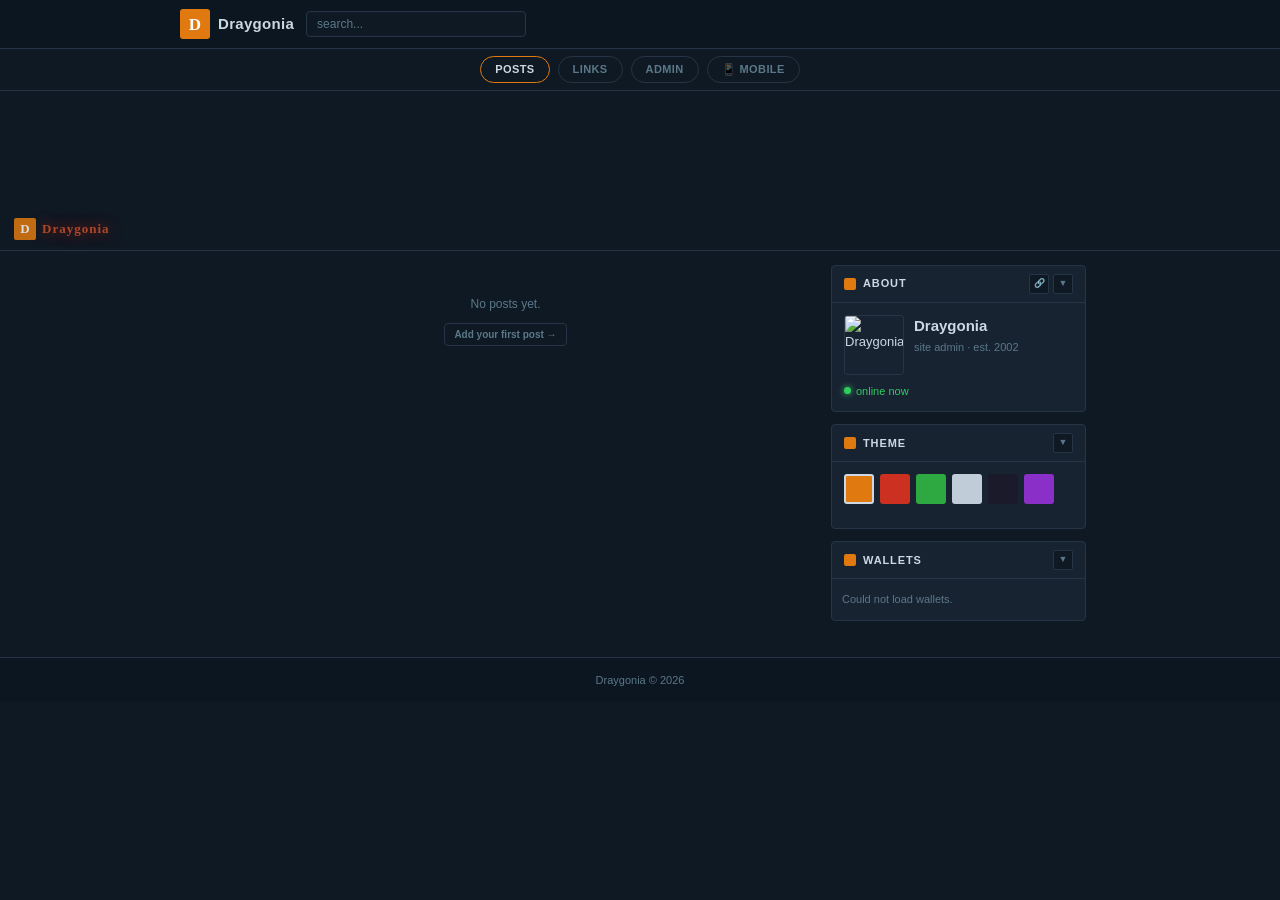
==== index.html @ 7cfd5e22 "Remove Compose panel from posts page; add image drop zone in admin Posts tab - Remove the Compose Ne" ====
<!DOCTYPE html>
<html lang="en">
<head>
  <meta charset="UTF-8">
  <meta name="viewport" content="width=device-width, initial-scale=1.0">
  <title>Draygonia</title>
  <link rel="stylesheet" href="css/style.css">
</head>
<body>

  <div id="site-header">
    <div id="site-header-inner">
      <a id="site-logo" href="index.html">
        <div id="logo-box"><img id="site-logo-img" class="logo-img" style="display:none" alt=""><span class="logo-letter">D</span></div>
        <span id="logo-name">Draygonia</span>
      </a>
      <input type="search" id="site-search" placeholder="search...">
    </div>
  </div>

  <div id="admin-bar">
    <a href="index.html" class="admin-btn" style="border-color:var(--accent);color:var(--text)">POSTS</a>
    <a href="links.html" class="admin-btn">LINKS</a>
    <a href="admin.html" class="admin-btn">ADMIN</a>
    <button class="admin-btn" id="mobile-btn" onclick="toggleMobileView()">&#128241; MOBILE</button>
  </div>

  <div id="site-banner">
    <div id="banner-logo">
      <div id="banner-logo-box"><img id="banner-logo-img" class="logo-img" style="display:none" alt=""><span class="logo-letter">D</span></div>
      <span id="banner-title">Draygonia</span>
    </div>
  </div>

  <div id="page-wrapper">

    <div id="main-content">
      <div id="posts-grid">
        <div class="loading"><div class="spinner"></div> Loading posts&hellip;</div>
      </div>
    </div>

    <div id="sidebar">

      <div class="panel">
        <div class="panel-header">
          <div class="panel-accent"></div>
          <span class="panel-title">About</span>
          <div class="panel-actions">
            <span class="panel-action" title="Copy link">&#128279;</span>
            <span class="panel-action" title="Collapse">&#9660;</span>
          </div>
        </div>
        <div class="panel-body">
          <div class="avatar-wrapper" onclick="changeAvatar()" title="Click to change avatar">
            <img src="https://github.com/draygonia.png" alt="Draygonia" class="user-avatar" id="user-avatar">
            <div class="avatar-edit-overlay">&#9998;</div>
          </div>
          <div class="user-name">Draygonia</div>
          <div class="user-meta">site admin &middot; est. 2002</div>
          <div class="user-status"><span class="status-dot"></span> online now</div>
        </div>
      </div>

      <div class="panel">
        <div class="panel-header">
          <div class="panel-accent"></div>
          <span class="panel-title">Theme</span>
          <div class="panel-actions">
            <span class="panel-action" title="Collapse">&#9660;</span>
          </div>
        </div>
        <div class="panel-body">
          <div class="theme-swatches">
            <div class="swatch active" style="background:#e07a10" data-theme="orange" onclick="applyTheme('orange')" title="Orange"></div>
            <div class="swatch" style="background:#cc3020" data-theme="red" onclick="applyTheme('red')" title="Red"></div>
            <div class="swatch" style="background:#2ea840" data-theme="green" onclick="applyTheme('green')" title="Green"></div>
            <div class="swatch" style="background:#c0ccd8" data-theme="silver" onclick="applyTheme('silver')" title="Silver"></div>
            <div class="swatch" style="background:#1a1a2a" data-theme="dark" onclick="applyTheme('dark')" title="Dark"></div>
            <div class="swatch" style="background:#8a30c8" data-theme="purple" onclick="applyTheme('purple')" title="Purple"></div>
          </div>
        </div>
      </div>

      <div class="panel">
        <div class="panel-header">
          <div class="panel-accent"></div>
          <span class="panel-title">Wallets</span>
          <div class="panel-actions">
            <span class="panel-action" title="Collapse">&#9660;</span>
          </div>
        </div>
        <div class="panel-body" style="padding:8px">
          <div id="wallets-list"></div>
        </div>
      </div>

    </div>
  </div>

  <footer>
    <p>Draygonia &copy; 2026</p>
  </footer>

  <script src="js/config.js"></script>
  <script src="js/github.js"></script>
  <script src="js/app.js"></script>
  <script src="js/wallets.js"></script>
  <script src="js/banner.js"></script>
  <script src="js/theme.js"></script>
  <script>
    loadPostsGrid('posts-grid');
    loadWalletsPanel('wallets-list');
    document.addEventListener('DOMContentLoaded', function() { startBannerCycle(10000); });
  </script>
</body>
</html>
---- css/style.css ----
*, *::before, *::after { box-sizing: border-box; margin: 0; padding: 0; }

:root {
  --accent: #e07a10;
  --accent-dark: #b86008;
  --bg: #0f1923;
  --surface: #182332;
  --surface-hover: #1e2d40;
  --border: #253545;
  --text: #ccd8e4;
  --text-muted: #5a7888;
  --text-dim: #2e4255;
  --link: #7ab0d8;
  --link-hover: #a0c8f0;
  --green: #30cc60;
  --header-bg: #0c1620;
  --footer-bg: #0c1620;
  --radius: 4px;
  --max-width: 920px;
  --font: 'Helvetica Neue', Helvetica, Arial, sans-serif;
}

body {
  font-family: var(--font);
  background: var(--bg);
  color: var(--text);
  font-size: 13px;
  line-height: 1.5;
  min-height: 100vh;
  transition: background 0.2s, color 0.2s;
}

a { color: var(--link); text-decoration: none; }
a:hover { color: var(--link-hover); }

/* ===== SITE HEADER ===== */
#site-header {
  background: var(--header-bg);
  border-bottom: 1px solid var(--border);
  padding: 0 16px;
  position: sticky;
  top: 0;
  z-index: 100;
}
#site-header-inner {
  max-width: var(--max-width);
  margin: 0 auto;
  height: 48px;
  display: flex;
  align-items: center;
  gap: 12px;
}
#site-logo {
  display: flex;
  align-items: center;
  gap: 8px;
  text-decoration: none;
  flex-shrink: 0;
}
#logo-box {
  width: 30px;
  height: 30px;
  background: var(--accent);
  border-radius: 3px;
  display: flex;
  align-items: center;
  justify-content: center;
  font-weight: 900;
  font-size: 17px;
  color: #fff;
  font-family: Georgia, serif;
  flex-shrink: 0;
  transition: background 0.2s;
}
#logo-name {
  font-size: 15px;
  font-weight: 600;
  color: var(--text);
  letter-spacing: 0.3px;
}
#site-search {
  flex: 1;
  background: var(--bg);
  border: 1px solid var(--border);
  border-radius: var(--radius);
  padding: 5px 10px;
  color: var(--text);
  font-size: 12px;
  font-family: var(--font);
  outline: none;
  max-width: 220px;
}
#site-search::placeholder { color: var(--text-muted); }
#site-search:focus { border-color: var(--accent); }

/* ===== ADMIN BAR ===== */
#admin-bar {
  background: var(--bg);
  border-bottom: 1px solid var(--border);
  padding: 7px 16px;
  display: flex;
  gap: 8px;
  justify-content: center;
  flex-wrap: wrap;
}
.admin-btn {
  padding: 4px 14px;
  background: transparent;
  border: 1px solid var(--border);
  border-radius: 20px;
  color: var(--text-muted);
  font-size: 11px;
  font-weight: 700;
  letter-spacing: 0.4px;
  cursor: pointer;
  font-family: var(--font);
  transition: all 0.15s;
  text-decoration: none;
  display: inline-flex;
  align-items: center;
  gap: 4px;
}
.admin-btn:hover { border-color: var(--accent); color: var(--text); text-decoration: none; }

/* ===== BANNER ===== */
#site-banner {
  position: relative;
  height: 160px;
  background: #080c14 radial-gradient(ellipse at 65% 45%, rgba(180,12,8,.6) 0%, rgba(90,5,12,.35) 40%, transparent 68%), radial-gradient(ellipse at 80% 30%, rgba(120,8,8,.3) 0%, transparent 50%);
  overflow: hidden;
  border-bottom: 1px solid var(--border);
  flex-shrink: 0;
  transition: background 0.3s;
}
#banner-logo {
  position: absolute;
  bottom: 10px;
  left: 14px;
  display: flex;
  align-items: center;
  gap: 6px;
}
#banner-logo-box {
  width: 22px;
  height: 22px;
  background: var(--accent);
  border-radius: 2px;
  display: flex;
  align-items: center;
  justify-content: center;
  font-weight: 900;
  font-size: 13px;
  color: #fff;
  font-family: Georgia, serif;
  opacity: 0.85;
  transition: background 0.2s;
}
#banner-title {
  font-size: 13px;
  font-weight: 700;
  color: rgba(200, 80, 40, 0.85);
  text-shadow: 0 0 14px rgba(220, 30, 10, 0.7);
  font-family: Georgia, 'Times New Roman', serif;
  letter-spacing: 1px;
}

/* ===== LAYOUT ===== */
#page-wrapper {
  max-width: var(--max-width);
  margin: 0 auto;
  padding: 14px;
  display: flex;
  gap: 14px;
  align-items: flex-start;
}
#main-content { flex: 1; min-width: 0; }
#sidebar { width: 255px; flex-shrink: 0; }

/* ===== MOBILE VIEW ===== */
body.mobile-view #page-wrapper { flex-direction: column; max-width: 420px; }
body.mobile-view #sidebar { width: 100%; }

/* ===== PANELS ===== */
.panel {
  background: var(--surface);
  border: 1px solid var(--border);
  border-radius: var(--radius);
  margin-bottom: 12px;
  overflow: hidden;
  transition: background 0.2s, border-color 0.2s;
}
.panel-header {
  display: flex;
  align-items: center;
  gap: 7px;
  padding: 8px 12px;
  border-bottom: 1px solid var(--border);
}
.panel-accent {
  width: 12px;
  height: 12px;
  background: var(--accent);
  border-radius: 2px;
  flex-shrink: 0;
  transition: background 0.2s;
}
.panel-title {
  font-size: 11px;
  font-weight: 700;
  letter-spacing: 0.08em;
  color: var(--text);
  flex: 1;
  text-transform: uppercase;
}
.panel-actions { display: flex; gap: 4px; }
.panel-action {
  width: 20px;
  height: 20px;
  background: var(--bg);
  border: 1px solid var(--border);
  border-radius: 2px;
  display: flex;
  align-items: center;
  justify-content: center;
  font-size: 9px;
  color: var(--text-muted);
  cursor: pointer;
  text-decoration: none;
}
.panel-action:hover { border-color: var(--accent); color: var(--text); text-decoration: none; }
.panel-body { padding: 12px; }

/* ===== ABOUT PANEL ===== */
.avatar-wrapper {
  float: left;
  margin: 0 10px 8px 0;
  position: relative;
  cursor: pointer;
  border-radius: 3px;
  overflow: hidden;
}
.user-avatar {
  width: 60px;
  height: 60px;
  border-radius: 3px;
  object-fit: cover;
  display: block;
  border: 1px solid var(--border);
}
.avatar-edit-overlay {
  position: absolute;
  inset: 0;
  background: rgba(0,0,0,0.55);
  display: flex;
  align-items: center;
  justify-content: center;
  opacity: 0;
  transition: opacity 0.15s;
  font-size: 18px;
  color: #fff;
}
.avatar-wrapper:hover .avatar-edit-overlay { opacity: 1; }
.user-name { font-size: 15px; font-weight: 700; color: var(--text); margin-bottom: 2px; }
.user-meta { font-size: 11px; color: var(--text-muted); margin-bottom: 7px; }
.user-status { font-size: 11px; color: var(--green); display: flex; align-items: center; gap: 5px; clear: both; }
.status-dot {
  width: 7px; height: 7px;
  background: var(--green);
  border-radius: 50%;
  flex-shrink: 0;
  box-shadow: 0 0 6px var(--green);
  animation: pulse 2s infinite;
}
@keyframes pulse { 0%, 100% { opacity: 1; } 50% { opacity: 0.5; } }

/* ===== THEME PANEL ===== */
.theme-sub-label {
  font-size: 9px;
  font-weight: 700;
  text-transform: uppercase;
  letter-spacing: 0.08em;
  color: var(--text-muted);
  margin-bottom: 6px;
}
.theme-sub-label + * { margin-bottom: 10px; }
.theme-swatches { display: flex; gap: 6px; flex-wrap: nowrap; margin-bottom: 12px; }
.swatch {
  width: 30px;
  height: 30px;
  border-radius: 3px;
  cursor: pointer;
  border: 2px solid transparent;
  transition: border-color 0.15s, transform 0.1s;
  flex-shrink: 0;
}
.swatch:hover { transform: scale(1.1); }
.swatch.active { border-color: var(--text); }

.banner-options { display: flex; gap: 5px; flex-wrap: wrap; }
.banner-opt {
  width: 44px;
  height: 30px;
  border-radius: 3px;
  cursor: pointer;
  border: 2px solid transparent;
  transition: border-color 0.15s, transform 0.1s;
  flex-shrink: 0;
}
.banner-opt:hover { transform: scale(1.05); }
.banner-opt.active { border-color: var(--text); }
.banner-custom-btn {
  height: 30px;
  padding: 0 8px;
  background: transparent;
  border: 1px dashed var(--border);
  border-radius: 3px;
  color: var(--text-muted);
  font-size: 10px;
  cursor: pointer;
  font-family: var(--font);
  white-space: nowrap;
  align-self: center;
}
.banner-custom-btn:hover { border-color: var(--accent); color: var(--text); }

/* ===== COMPOSE PANEL ===== */
.compose-area {
  background: var(--bg);
  border: 1px dashed var(--border);
  border-radius: var(--radius);
  padding: 12px 14px;
  min-height: 100px;
  display: flex;
  gap: 14px;
  cursor: pointer;
  transition: border-color 0.15s;
  text-decoration: none;
}
.compose-area:hover { border-color: var(--accent); text-decoration: none; }
.compose-placeholder {
  font-size: 11px;
  line-height: 1.9;
  color: var(--text-dim);
  font-family: 'Courier New', monospace;
  flex: 1;
}
.compose-links {
  font-size: 10px;
  color: var(--text-muted);
  line-height: 2.2;
  flex-shrink: 0;
  text-align: right;
}
.compose-links a { color: var(--text-muted); text-decoration: underline; }
.compose-links a:hover { color: var(--text); }

/* ===== POST CARDS ===== */
.posts-grid { display: block; }
.post-card {
  background: var(--surface);
  border: 1px solid var(--border);
  border-radius: var(--radius);
  margin-bottom: 10px;
  padding: 14px;
  cursor: pointer;
  transition: border-color 0.15s, background 0.15s;
}
.post-card:hover { border-color: var(--accent); background: var(--surface-hover); }
.post-card-date { font-size: 10px; color: var(--text-muted); margin-bottom: 5px; font-variant-numeric: tabular-nums; }
.post-card-title { font-size: 14px; font-weight: 600; color: var(--text); margin-bottom: 6px; line-height: 1.4; }
.post-card:hover .post-card-title { color: var(--link-hover); }
.post-card-excerpt { font-size: 12px; color: var(--text-muted); line-height: 1.6; margin-bottom: 8px; }
.post-card-tags { display: flex; gap: 4px; flex-wrap: wrap; }
.tag {
  font-size: 10px;
  padding: 2px 7px;
  background: rgba(224, 122, 16, 0.12);
  border: 1px solid rgba(224, 122, 16, 0.3);
  border-radius: 3px;
  color: var(--accent);
  font-weight: 600;
  transition: background 0.2s, border-color 0.2s, color 0.2s;
}

/* ===== LINK CARDS ===== */
.links-grid { display: block; }
.link-card {
  background: var(--surface);
  border: 1px solid var(--border);
  border-radius: var(--radius);
  margin-bottom: 8px;
  padding: 10px 14px;
  display: block;
  color: var(--text);
  transition: border-color 0.15s, background 0.15s;
}
.link-card:hover { border-color: var(--accent); background: var(--surface-hover); text-decoration: none; }
.link-card-category { font-size: 9px; color: var(--accent); font-weight: 700; text-transform: uppercase; letter-spacing: 0.06em; margin-bottom: 3px; transition: color 0.2s; }
.link-card-title { font-size: 13px; font-weight: 600; color: var(--text); margin-bottom: 3px; }
.link-card:hover .link-card-title { color: var(--link-hover); }
.link-card-desc { font-size: 11px; color: var(--text-muted); line-height: 1.5; }
.link-card-url { font-size: 10px; color: var(--text-dim); margin-top: 4px; white-space: nowrap; overflow: hidden; text-overflow: ellipsis; }

/* ===== WALLET CARDS ===== */
.wallet-card {
  background: var(--bg);
  border: 1px solid var(--border);
  border-radius: var(--radius);
  margin-bottom: 6px;
  overflow: hidden;
}
.wallet-header {
  display: flex;
  align-items: center;
  gap: 7px;
  padding: 7px 10px;
  border-bottom: 1px solid var(--border);
}
.wallet-icon {
  width: 22px;
  height: 22px;
  border-radius: 50%;
  flex-shrink: 0;
  object-fit: contain;
}
.wallet-icon-ph {
  width: 22px;
  height: 22px;
  border-radius: 50%;
  background: var(--border);
  display: flex;
  align-items: center;
  justify-content: center;
  font-size: 10px;
  font-weight: 700;
  color: var(--text-muted);
  flex-shrink: 0;
}
.wallet-name { font-size: 12px; font-weight: 600; color: var(--text); flex: 1; }
.wallet-symbol {
  font-size: 9px;
  font-weight: 700;
  color: var(--accent);
  background: rgba(224,122,16,0.12);
  border: 1px solid rgba(224,122,16,0.25);
  border-radius: 3px;
  padding: 1px 5px;
}
.wallet-addr {
  padding: 6px 10px;
  display: flex;
  align-items: center;
  gap: 6px;
  cursor: pointer;
  transition: background 0.1s;
}
.wallet-addr:hover { background: var(--surface-hover); }
.wallet-addr-text {
  font-size: 10px;
  font-family: 'Courier New', Courier, monospace;
  color: var(--text-muted);
  flex: 1;
  word-break: break-all;
}
.wallet-copy-icon { font-size: 11px; color: var(--text-dim); flex-shrink: 0; }
.wallet-addr:hover .wallet-copy-icon { color: var(--accent); }
.wallet-empty { font-size: 11px; color: var(--text-muted); padding: 4px 2px; }

/* ===== LOADING / EMPTY ===== */
.loading { display: flex; align-items: center; gap: 8px; color: var(--text-muted); font-size: 12px; padding: 20px; }
.spinner {
  width: 14px; height: 14px;
  border: 2px solid var(--border);
  border-top-color: var(--accent);
  border-radius: 50%;
  animation: spin 0.6s linear infinite;
  flex-shrink: 0;
}
@keyframes spin { to { transform: rotate(360deg); } }
.empty-state { text-align: center; padding: 30px 20px; color: var(--text-muted); font-size: 12px; }
.empty-state p { margin-bottom: 10px; }

/* ===== POST PAGE ===== */
.post-page { background: var(--surface); border-radius: var(--radius); border: 1px solid var(--border); overflow: hidden; }
.post-back { display: block; padding: 8px 14px; font-size: 11px; color: var(--text-muted); border-bottom: 1px solid var(--border); background: var(--bg); }
.post-back:hover { color: var(--text); text-decoration: none; }
.post-header { padding: 16px 18px; border-bottom: 1px solid var(--border); }
.post-header-date { font-size: 10px; color: var(--text-muted); margin-bottom: 6px; }
.post-header-title { font-size: 20px; font-weight: 700; color: var(--text); line-height: 1.3; margin-bottom: 8px; }
.post-content { padding: 18px; line-height: 1.75; font-size: 13px; }
.post-content h1, .post-content h2, .post-content h3 { color: var(--text); margin: 18px 0 8px; font-weight: 700; }
.post-content h1 { font-size: 18px; border-bottom: 1px solid var(--border); padding-bottom: 4px; }
.post-content h2 { font-size: 15px; }
.post-content h3 { font-size: 13px; }
.post-content p { margin-bottom: 12px; }
.post-content a { color: var(--link); text-decoration: underline; }
.post-content a:hover { color: var(--link-hover); }
.post-content code { font-family: 'Courier New', monospace; background: var(--bg); border: 1px solid var(--border); padding: 1px 5px; border-radius: 3px; font-size: 11px; color: var(--accent); }
.post-content pre { background: #0a0f18; color: #c0d0e0; padding: 14px; border: 1px solid var(--border); overflow-x: auto; margin: 12px 0; font-size: 11px; border-radius: var(--radius); }
.post-content pre code { background: none; border: none; padding: 0; color: inherit; }
.post-content blockquote { border-left: 3px solid var(--accent); padding: 4px 0 4px 14px; margin: 12px 0; color: var(--text-muted); font-style: italic; }
.post-content ul, .post-content ol { padding-left: 22px; margin-bottom: 12px; }
.post-content li { margin-bottom: 4px; }
.post-content img { max-width: 100%; border: 1px solid var(--border); margin: 12px 0; border-radius: var(--radius); }
.post-content hr { border: none; border-top: 1px solid var(--border); margin: 18px 0; }

/* ===== ADMIN ===== */
.auth-box { background: var(--surface); border: 1px solid var(--border); border-radius: var(--radius); padding: 20px; max-width: 440px; margin: 20px auto; }
.auth-box h2 { font-size: 14px; font-weight: 700; color: var(--text); margin-bottom: 4px; }
.auth-box p { color: var(--text-muted); font-size: 11px; margin-bottom: 14px; line-height: 1.6; }
.form-group { margin-bottom: 12px; }
.form-group label { display: block; font-size: 10px; font-weight: 700; margin-bottom: 4px; color: var(--text-muted); text-transform: uppercase; letter-spacing: 0.05em; }
.form-group input, .form-group textarea, .form-group select { width: 100%; padding: 7px 10px; border: 1px solid var(--border); border-radius: var(--radius); background: var(--bg); color: var(--text); font-family: var(--font); font-size: 12px; transition: border-color 0.15s; outline: none; }
.form-group input:focus, .form-group textarea:focus { border-color: var(--accent); }
.form-group textarea { resize: vertical; min-height: 180px; font-family: 'Courier New', monospace; font-size: 11px; line-height: 1.5; }
.btn { display: inline-flex; align-items: center; gap: 4px; padding: 6px 14px; border-radius: var(--radius); font-size: 12px; font-weight: 600; cursor: pointer; transition: all 0.15s; border: 1px solid transparent; font-family: var(--font); }
.btn-primary { background: var(--accent); color: #fff; border-color: var(--accent-dark); }
.btn-primary:hover { opacity: 0.88; text-decoration: none; color: #fff; }
.btn-secondary { background: transparent; color: var(--text-muted); border-color: var(--border); }
.btn-secondary:hover { border-color: var(--text-muted); color: var(--text); text-decoration: none; }
.btn-danger { background: transparent; color: #e04030; border-color: #503030; }
.btn-danger:hover { background: rgba(200,50,40,.15); text-decoration: none; }
.btn-sm { padding: 3px 9px; font-size: 10px; }
.admin-header { display: flex; align-items: center; justify-content: space-between; margin-bottom: 12px; }
.tabs { display: flex; border-bottom: 1px solid var(--border); margin-bottom: 14px; }
.tab { padding: 6px 14px; font-size: 12px; font-weight: 600; color: var(--text-muted); cursor: pointer; border-bottom: 2px solid transparent; margin-bottom: -1px; transition: all 0.15s; }
.tab.active { color: var(--accent); border-bottom-color: var(--accent); }
.tab:hover:not(.active) { color: var(--text); }
.tab-panel { display: none; }
.tab-panel.active { display: block; }
.section-label { font-size: 10px; font-weight: 700; color: var(--text-muted); text-transform: uppercase; letter-spacing: 0.07em; margin-bottom: 8px; }
.admin-list { list-style: none; margin-bottom: 16px; }
.admin-list-item { display: flex; align-items: center; justify-content: space-between; padding: 8px 12px; border: 1px solid var(--border); border-radius: var(--radius); margin-bottom: 4px; background: var(--surface); }
.admin-list-item:nth-child(even) { background: var(--bg); }
.admin-list-item-info { flex: 1; min-width: 0; }
.admin-list-item-title { font-weight: 600; font-size: 12px; white-space: nowrap; overflow: hidden; text-overflow: ellipsis; color: var(--text); }
.admin-list-item-meta { font-size: 10px; color: var(--text-muted); margin-top: 2px; white-space: nowrap; overflow: hidden; text-overflow: ellipsis; }
.admin-list-item-actions { display: flex; gap: 4px; margin-left: 10px; flex-shrink: 0; }
.divider { border: none; border-top: 1px solid var(--border); margin: 16px 0; }
.alert { padding: 8px 12px; border-radius: var(--radius); font-size: 12px; margin-bottom: 10px; }
.alert-success { background: rgba(48,200,96,.1); color: #30c060; border: 1px solid rgba(48,200,96,.25); }
.alert-error { background: rgba(200,48,48,.1); color: #e04030; border: 1px solid rgba(200,48,48,.25); }

/* ===== LOGO AVATAR ===== */
.logo-img {
  width: 100%;
  height: 100%;
  object-fit: cover;
  display: block;
  border-radius: 3px;
}
#banner-logo-box .logo-img { border-radius: 2px; }
.logo-letter { line-height: 1; }

.avatar-admin-preview {
  width: 60px;
  height: 60px;
  object-fit: cover;
  border-radius: 4px;
  border: 2px solid var(--accent);
  flex-shrink: 0;
}

/* ===== BANNER ADMIN ===== */
.banner-drop-zone {
  border: 2px dashed var(--border);
  border-radius: var(--radius);
  padding: 24px;
  text-align: center;
  font-size: 12px;
  color: var(--text-muted);
  cursor: pointer;
  transition: border-color 0.15s, background 0.15s;
  user-select: none;
}
.banner-drop-zone:hover, .banner-drop-zone.drop-active {
  border-color: var(--accent);
  background: rgba(255,255,255,.03);
  color: var(--text);
}
.banner-preview {
  width: 100%;
  height: 160px;
  border-radius: var(--radius);
  background: var(--surface);
  border: 1px solid var(--border);
  overflow: hidden;
  transition: height 0.15s;
  background-size: cover;
  background-position: center;
}
.banner-control {
  margin-top: 12px;
}
.banner-control label {
  display: block;
  font-size: 11px;
  color: var(--text-muted);
  text-transform: uppercase;
  letter-spacing: .05em;
  margin-bottom: 4px;
}
.banner-control label span {
  color: var(--text);
  font-weight: 600;
}
.banner-control input[type=range] {
  width: 100%;
  accent-color: var(--accent);
}

/* ===== POST IMAGE DROP ===== */
.post-img-drop-zone {
  border: 1px dashed var(--border);
  border-radius: var(--radius);
  padding: 7px 12px;
  font-size: 11px;
  color: var(--text-muted);
  cursor: pointer;
  transition: border-color 0.15s, background 0.15s;
  user-select: none;
  text-align: center;
}
.post-img-drop-zone:hover, .post-img-drop-zone.drop-active {
  border-color: var(--accent);
  background: rgba(255,255,255,.03);
  color: var(--text);
}

/* ===== FOOTER ===== */
footer { background: var(--footer-bg); border-top: 1px solid var(--border); color: var(--text-muted); font-size: 11px; text-align: center; padding: 14px; margin-top: 10px; transition: background 0.2s; }
footer a { color: var(--text-muted); }
footer a:hover { color: var(--text); }

/* ===== RESPONSIVE ===== */
@media (max-width: 700px) {
  #page-wrapper { flex-direction: column; padding: 10px; }
  #sidebar { width: 100%; }
  #site-search { max-width: 140px; }
}
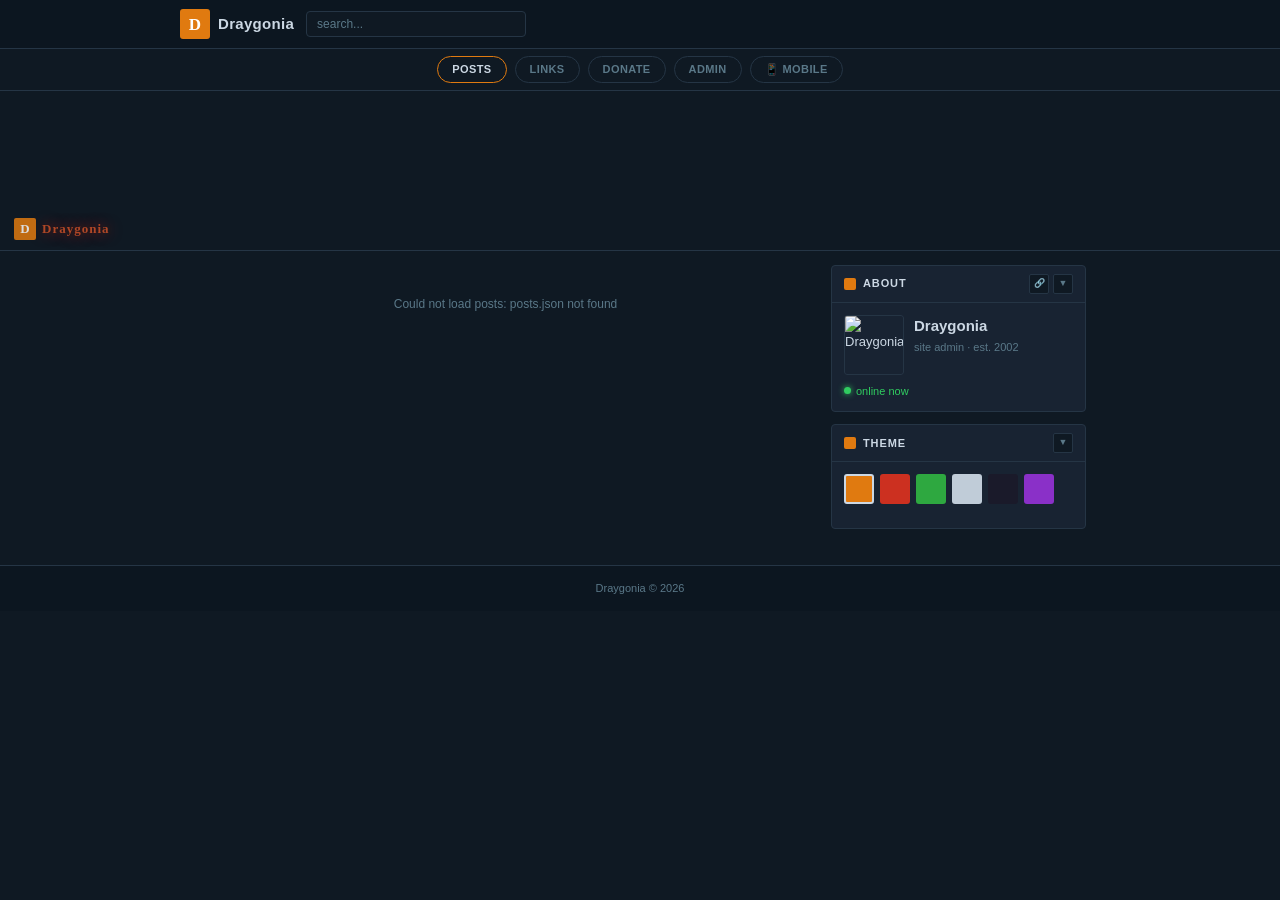
==== commit 5bf18d28: "Add Donate page, remove wallets/navigate panels, fix referrer leakage - New donate.html: dedicated p" ====
--- a/index.html
+++ b/index.html
@@ -21,6 +21,7 @@
   <div id="admin-bar">
     <a href="index.html" class="admin-btn" style="border-color:var(--accent);color:var(--text)">POSTS</a>
     <a href="links.html" class="admin-btn">LINKS</a>
+    <a href="donate.html" class="admin-btn">DONATE</a>
     <a href="admin.html" class="admin-btn">ADMIN</a>
     <button class="admin-btn" id="mobile-btn" onclick="toggleMobileView()">&#128241; MOBILE</button>
   </div>
@@ -82,19 +83,6 @@
         </div>
       </div>
 
-      <div class="panel">
-        <div class="panel-header">
-          <div class="panel-accent"></div>
-          <span class="panel-title">Wallets</span>
-          <div class="panel-actions">
-            <span class="panel-action" title="Collapse">&#9660;</span>
-          </div>
-        </div>
-        <div class="panel-body" style="padding:8px">
-          <div id="wallets-list"></div>
-        </div>
-      </div>
-
     </div>
   </div>
 
@@ -105,12 +93,10 @@
   <script src="js/config.js"></script>
   <script src="js/github.js"></script>
   <script src="js/app.js"></script>
-  <script src="js/wallets.js"></script>
   <script src="js/banner.js"></script>
   <script src="js/theme.js"></script>
   <script>
     loadPostsGrid('posts-grid');
-    loadWalletsPanel('wallets-list');
     document.addEventListener('DOMContentLoaded', function() { startBannerCycle(10000); });
   </script>
 </body>
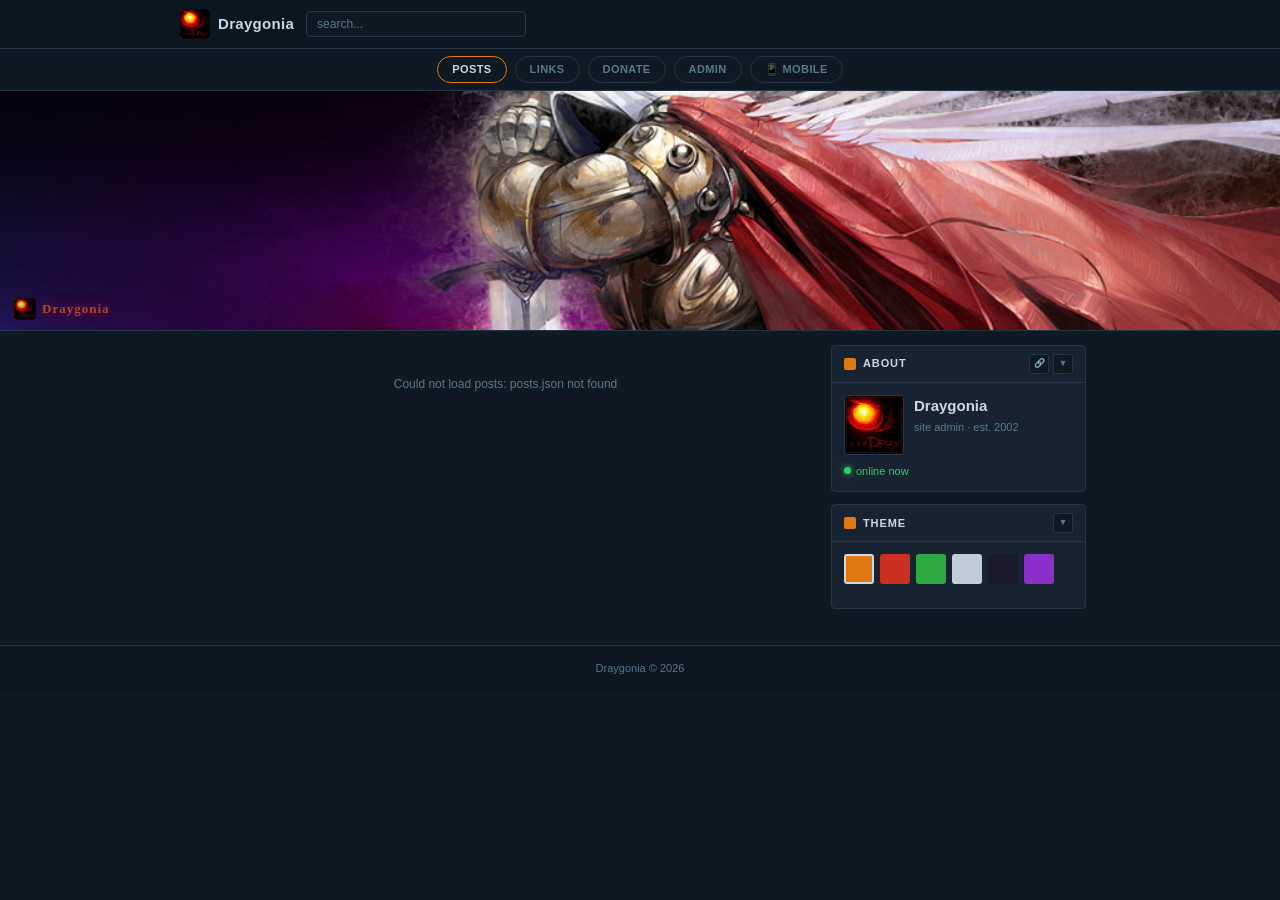
==== commit b8d6dee2: "Rotate banners across page loads using localStorage index Each page load advances a localStorage cou" ====
--- a/index.html
+++ b/index.html
@@ -97,7 +97,6 @@
   <script src="js/theme.js"></script>
   <script>
     loadPostsGrid('posts-grid');
-    document.addEventListener('DOMContentLoaded', function() { startBannerCycle(10000); });
   </script>
 </body>
 </html>
--- a/css/style.css
+++ b/css/style.css
@@ -609,6 +609,34 @@
   accent-color: var(--accent);
 }
 
+/* ===== BANNER GALLERY ===== */
+.banner-gallery-grid {
+  display: grid;
+  grid-template-columns: repeat(auto-fill, minmax(140px, 1fr));
+  gap: 8px;
+  margin-bottom: 12px;
+}
+.banner-thumb {
+  border: 2px solid var(--border);
+  border-radius: var(--radius);
+  overflow: hidden;
+  cursor: pointer;
+  transition: border-color 0.15s;
+}
+.banner-thumb:hover { border-color: var(--accent); }
+.banner-thumb-active { border-color: var(--accent); box-shadow: 0 0 0 1px var(--accent); }
+.banner-thumb-img { height: 72px; background: var(--surface); overflow: hidden; }
+.banner-thumb-img img { width: 100%; height: 100%; object-fit: cover; display: block; }
+.banner-thumb-name {
+  font-size: 10px;
+  color: var(--text-muted);
+  padding: 3px 6px;
+  white-space: nowrap;
+  overflow: hidden;
+  text-overflow: ellipsis;
+}
+.banner-thumb-actions { padding: 4px 6px; }
+
 /* ===== POST IMAGE DROP ===== */
 .post-img-drop-zone {
   border: 1px dashed var(--border);
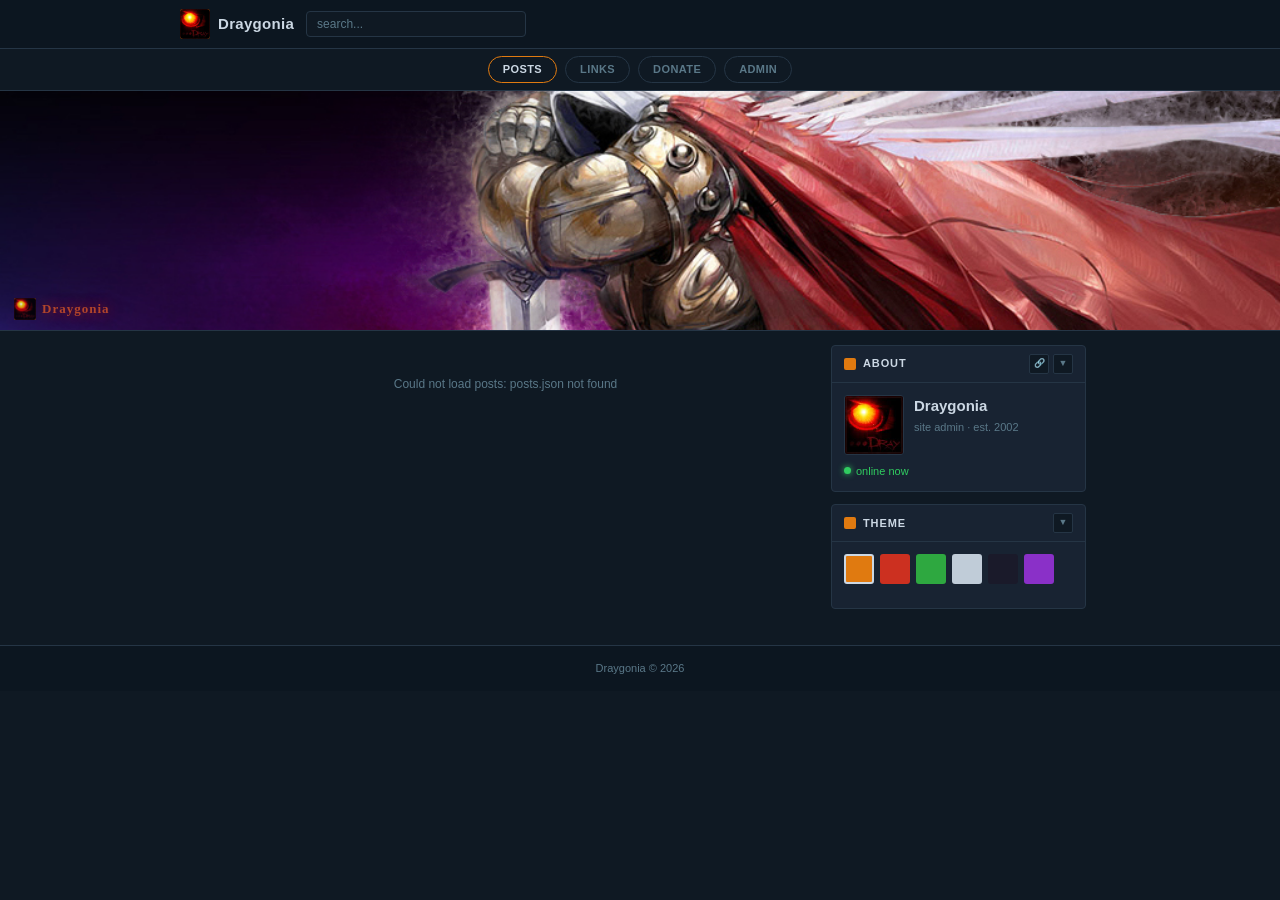
==== commit ee3edbbf: "Remove mobile toggle button and make banner responsive The mobile/desktop toggle had no effect on re" ====
--- a/index.html
+++ b/index.html
@@ -23,7 +23,6 @@
     <a href="links.html" class="admin-btn">LINKS</a>
     <a href="donate.html" class="admin-btn">DONATE</a>
     <a href="admin.html" class="admin-btn">ADMIN</a>
-    <button class="admin-btn" id="mobile-btn" onclick="toggleMobileView()">&#128241; MOBILE</button>
   </div>
 
   <div id="site-banner">
--- a/css/style.css
+++ b/css/style.css
@@ -665,4 +665,5 @@
   #page-wrapper { flex-direction: column; padding: 10px; }
   #sidebar { width: 100%; }
   #site-search { max-width: 140px; }
-}
+  #site-banner { max-height: 40vw; }
+}
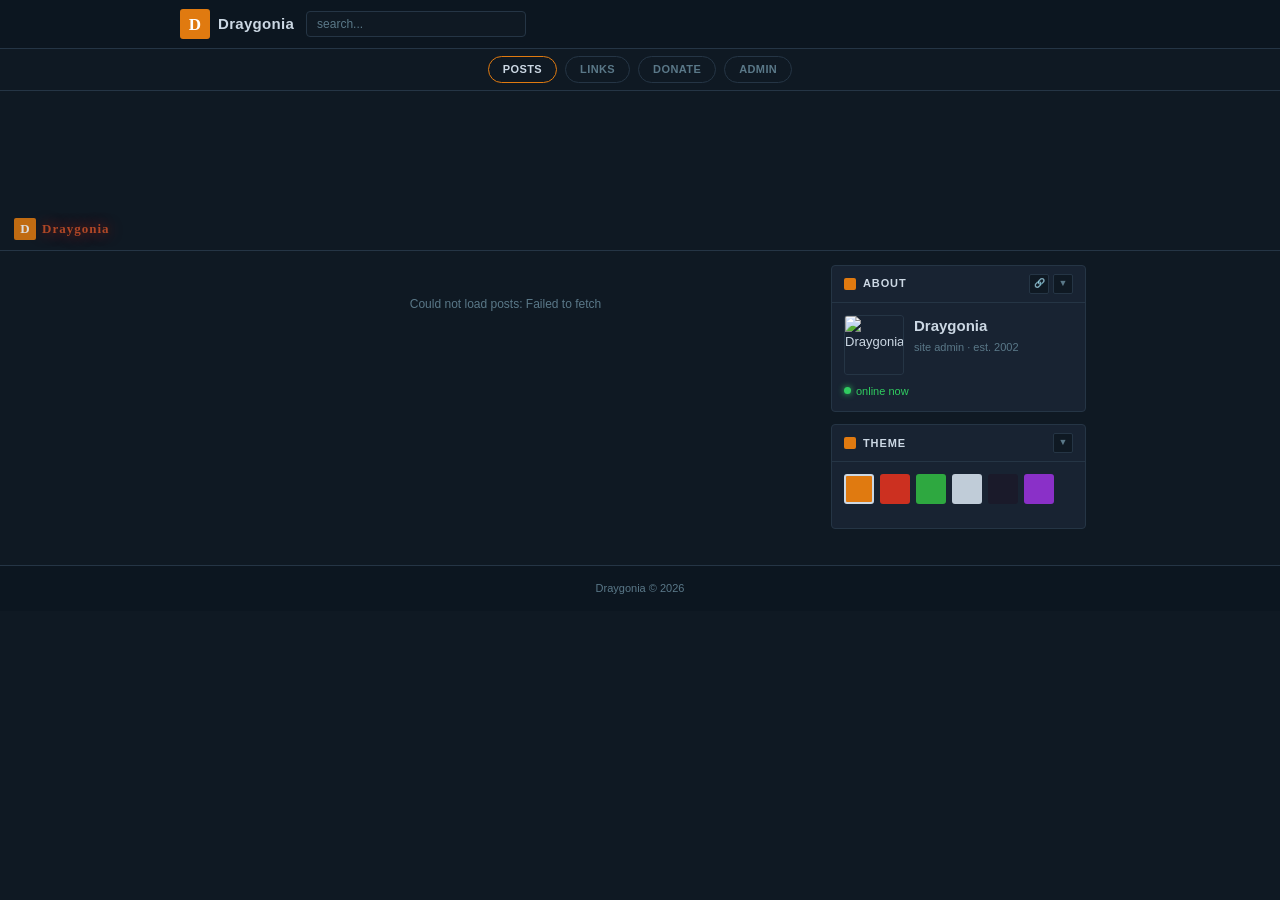
==== commit 8f51fd29: "Group links by category and auto-highlight active nav item - Links page now renders each category as" ====
--- a/index.html
+++ b/index.html
@@ -19,7 +19,7 @@
   </div>
 
   <div id="admin-bar">
-    <a href="index.html" class="admin-btn" style="border-color:var(--accent);color:var(--text)">POSTS</a>
+    <a href="index.html" class="admin-btn">POSTS</a>
     <a href="links.html" class="admin-btn">LINKS</a>
     <a href="donate.html" class="admin-btn">DONATE</a>
     <a href="admin.html" class="admin-btn">ADMIN</a>
--- a/css/style.css
+++ b/css/style.css
@@ -121,6 +121,20 @@
   gap: 4px;
 }
 .admin-btn:hover { border-color: var(--accent); color: var(--text); text-decoration: none; }
+.admin-btn-active { border-color: var(--accent) !important; color: var(--text) !important; }
+
+/* ===== LINKS CATEGORIES ===== */
+.links-category { margin-bottom: 20px; }
+.links-category-header {
+  font-size: 10px;
+  font-weight: 700;
+  letter-spacing: 1.5px;
+  text-transform: uppercase;
+  color: var(--accent);
+  margin: 0 0 8px 0;
+  padding-bottom: 5px;
+  border-bottom: 1px solid var(--border);
+}
 
 /* ===== BANNER ===== */
 #site-banner {
@@ -383,7 +397,7 @@
 }
 
 /* ===== LINK CARDS ===== */
-.links-grid { display: block; }
+.links-grid { display: grid; grid-template-columns: repeat(auto-fill, minmax(220px, 1fr)); gap: 8px; margin-bottom: 8px; }
 .link-card {
   background: var(--surface);
   border: 1px solid var(--border);
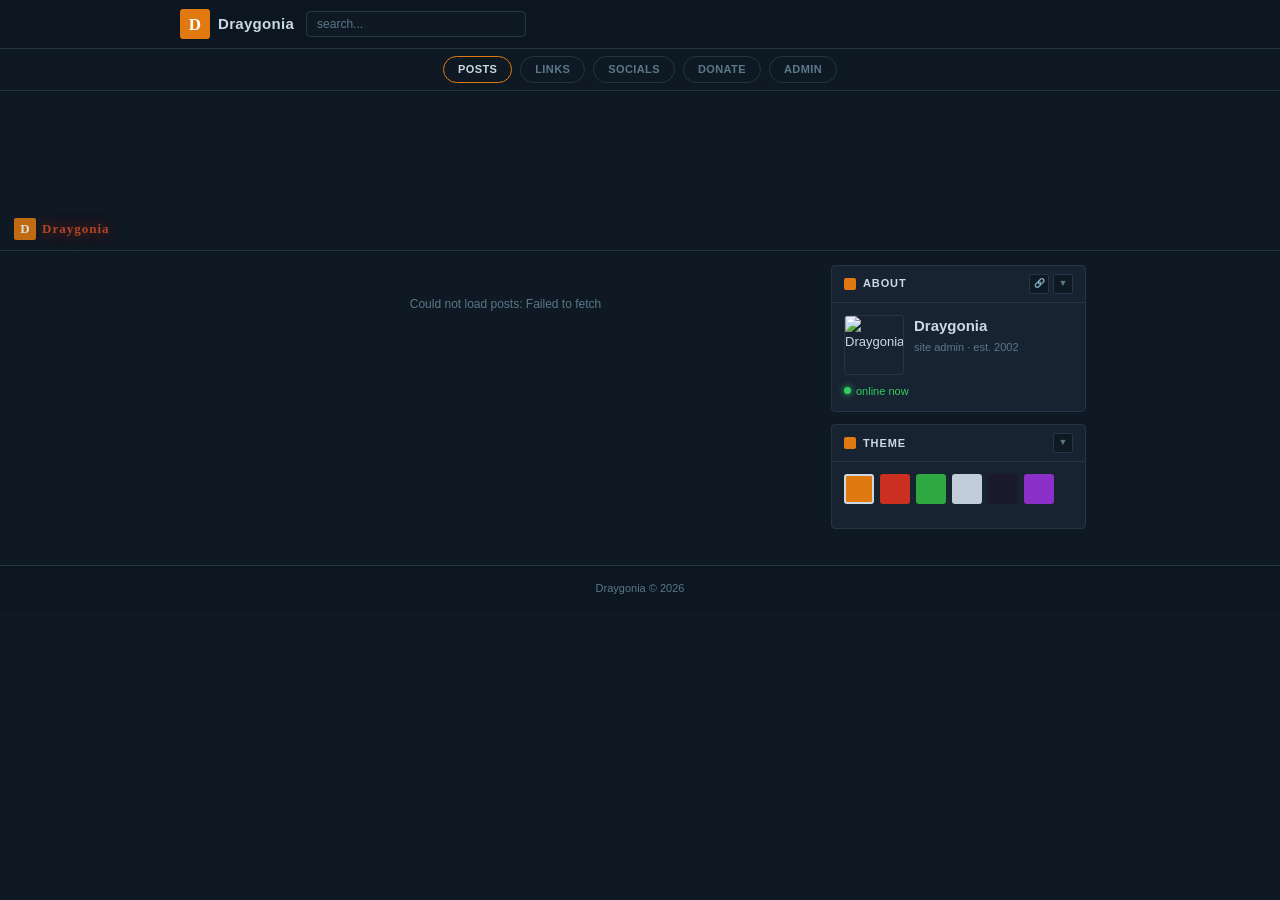
==== commit 72e3892c: "Add Socials page with Gamer Tags and Games; remove podcast miniplayer - socials.html: new page with " ====
--- a/index.html
+++ b/index.html
@@ -21,6 +21,7 @@
   <div id="admin-bar">
     <a href="index.html" class="admin-btn">POSTS</a>
     <a href="links.html" class="admin-btn">LINKS</a>
+    <a href="socials.html" class="admin-btn">SOCIALS</a>
     <a href="donate.html" class="admin-btn">DONATE</a>
     <a href="admin.html" class="admin-btn">ADMIN</a>
   </div>
--- a/css/style.css
+++ b/css/style.css
@@ -414,6 +414,15 @@
 .link-card:hover .link-card-title { color: var(--link-hover); }
 .link-card-desc { font-size: 11px; color: var(--text-muted); line-height: 1.5; }
 .link-card-url { font-size: 10px; color: var(--text-dim); margin-top: 4px; white-space: nowrap; overflow: hidden; text-overflow: ellipsis; }
+
+/* ===== FEATURED LINK CARDS ===== */
+.link-card--featured {
+  border-color: #c9a227;
+  box-shadow: 0 0 0 1px rgba(201,162,39,0.25), 0 0 10px rgba(201,162,39,0.1);
+}
+.link-card--featured .link-card-title { color: #c9a227; }
+.link-card--featured:hover { border-color: #e0b830; box-shadow: 0 0 0 1px rgba(224,184,48,0.35), 0 0 14px rgba(224,184,48,0.15); }
+.link-card--featured:hover .link-card-title { color: #e0b830; }
 
 /* ===== WALLET CARDS ===== */
 .wallet-card {
@@ -534,6 +543,10 @@
 .btn-secondary:hover { border-color: var(--text-muted); color: var(--text); text-decoration: none; }
 .btn-danger { background: transparent; color: #e04030; border-color: #503030; }
 .btn-danger:hover { background: rgba(200,50,40,.15); text-decoration: none; }
+.btn-star { background: transparent; color: var(--text-muted); border-color: var(--border); }
+.btn-star:hover { border-color: #c9a227; color: #c9a227; text-decoration: none; }
+.btn-star.active { color: #c9a227; border-color: #c9a227; }
+.btn-star.active:hover { background: rgba(201,162,39,.12); }
 .btn-sm { padding: 3px 9px; font-size: 10px; }
 .admin-header { display: flex; align-items: center; justify-content: space-between; margin-bottom: 12px; }
 .tabs { display: flex; border-bottom: 1px solid var(--border); margin-bottom: 14px; }
@@ -669,6 +682,137 @@
   color: var(--text);
 }
 
+/* ===== SOCIALS PAGE ===== */
+.socials-section { margin-bottom: 24px; }
+.socials-section-header {
+  font-size: 10px;
+  font-weight: 700;
+  letter-spacing: 1.5px;
+  text-transform: uppercase;
+  color: var(--accent);
+  margin: 0 0 8px 0;
+  padding-bottom: 5px;
+  border-bottom: 1px solid var(--border);
+  transition: color 0.2s;
+}
+.socials-grid {
+  display: grid;
+  grid-template-columns: repeat(auto-fill, minmax(180px, 1fr));
+  gap: 8px;
+}
+.social-card {
+  background: var(--surface);
+  border: 1px solid var(--border);
+  border-radius: var(--radius);
+  padding: 10px 12px;
+  display: flex;
+  align-items: center;
+  gap: 10px;
+  color: var(--text);
+  text-decoration: none;
+  transition: border-color 0.15s, background 0.15s;
+  min-width: 0;
+}
+.social-card:hover { border-color: var(--accent); background: var(--surface-hover); text-decoration: none; color: var(--text); }
+.social-card-icon {
+  width: 28px;
+  height: 28px;
+  border-radius: 6px;
+  background: rgba(224,122,16,0.12);
+  border: 1px solid rgba(224,122,16,0.2);
+  display: flex;
+  align-items: center;
+  justify-content: center;
+  font-size: 13px;
+  flex-shrink: 0;
+  transition: background 0.15s, border-color 0.15s;
+}
+.social-card:hover .social-card-icon { background: rgba(224,122,16,0.22); border-color: var(--accent); }
+.social-card-info { flex: 1; min-width: 0; }
+.social-card-name { font-size: 12px; font-weight: 600; white-space: nowrap; overflow: hidden; text-overflow: ellipsis; }
+.social-card-sub { font-size: 10px; color: var(--text-muted); white-space: nowrap; overflow: hidden; text-overflow: ellipsis; margin-top: 1px; }
+
+/* Gamer tag cards (display-only, no href wrapper needed) */
+.gamer-tag-card {
+  background: var(--surface);
+  border: 1px solid var(--border);
+  border-radius: var(--radius);
+  padding: 10px 12px;
+  display: flex;
+  align-items: center;
+  gap: 10px;
+  min-width: 0;
+}
+.gamer-tag-card-icon {
+  width: 28px;
+  height: 28px;
+  border-radius: 6px;
+  background: rgba(122,176,216,0.1);
+  border: 1px solid rgba(122,176,216,0.2);
+  display: flex;
+  align-items: center;
+  justify-content: center;
+  font-size: 13px;
+  flex-shrink: 0;
+}
+.gamer-tag-card-info { flex: 1; min-width: 0; }
+.gamer-tag-card-name { font-size: 11px; color: var(--text-muted); font-weight: 600; text-transform: uppercase; letter-spacing: 0.05em; }
+.gamer-tag-card-tag { font-size: 13px; font-weight: 700; color: var(--text); white-space: nowrap; overflow: hidden; text-overflow: ellipsis; margin-top: 2px; }
+
+/* Game cards */
+.games-grid {
+  display: grid;
+  grid-template-columns: repeat(auto-fill, minmax(160px, 1fr));
+  gap: 8px;
+}
+.game-card {
+  background: var(--surface);
+  border: 1px solid var(--border);
+  border-radius: var(--radius);
+  padding: 14px 12px 12px;
+  display: block;
+  text-decoration: none;
+  color: var(--text);
+  cursor: pointer;
+  transition: border-color 0.15s, background 0.15s;
+}
+.game-card:hover { border-color: var(--accent); background: var(--surface-hover); text-decoration: none; color: var(--text); }
+.game-card-title {
+  font-size: 13px;
+  font-weight: 600;
+  line-height: 1.4;
+  margin-bottom: 6px;
+}
+.game-card:hover .game-card-title { color: var(--link-hover); }
+.game-card-arrow {
+  font-size: 10px;
+  color: var(--text-dim);
+  transition: color 0.15s;
+}
+.game-card:hover .game-card-arrow { color: var(--accent); }
+
+/* Breadcrumb (game.html) */
+.breadcrumb {
+  display: flex;
+  align-items: center;
+  gap: 6px;
+  font-size: 11px;
+  color: var(--text-muted);
+  padding: 8px 14px;
+  border-bottom: 1px solid var(--border);
+  background: var(--bg);
+  flex-wrap: wrap;
+}
+.breadcrumb a { color: var(--text-muted); text-decoration: none; }
+.breadcrumb a:hover { color: var(--accent); }
+.breadcrumb-sep { color: var(--text-dim); font-size: 10px; }
+.breadcrumb-current { color: var(--text); font-weight: 600; }
+
+.game-content-area {
+  padding: 18px;
+  min-height: 120px;
+}
+
 /* ===== FOOTER ===== */
 footer { background: var(--footer-bg); border-top: 1px solid var(--border); color: var(--text-muted); font-size: 11px; text-align: center; padding: 14px; margin-top: 10px; transition: background 0.2s; }
 footer a { color: var(--text-muted); }
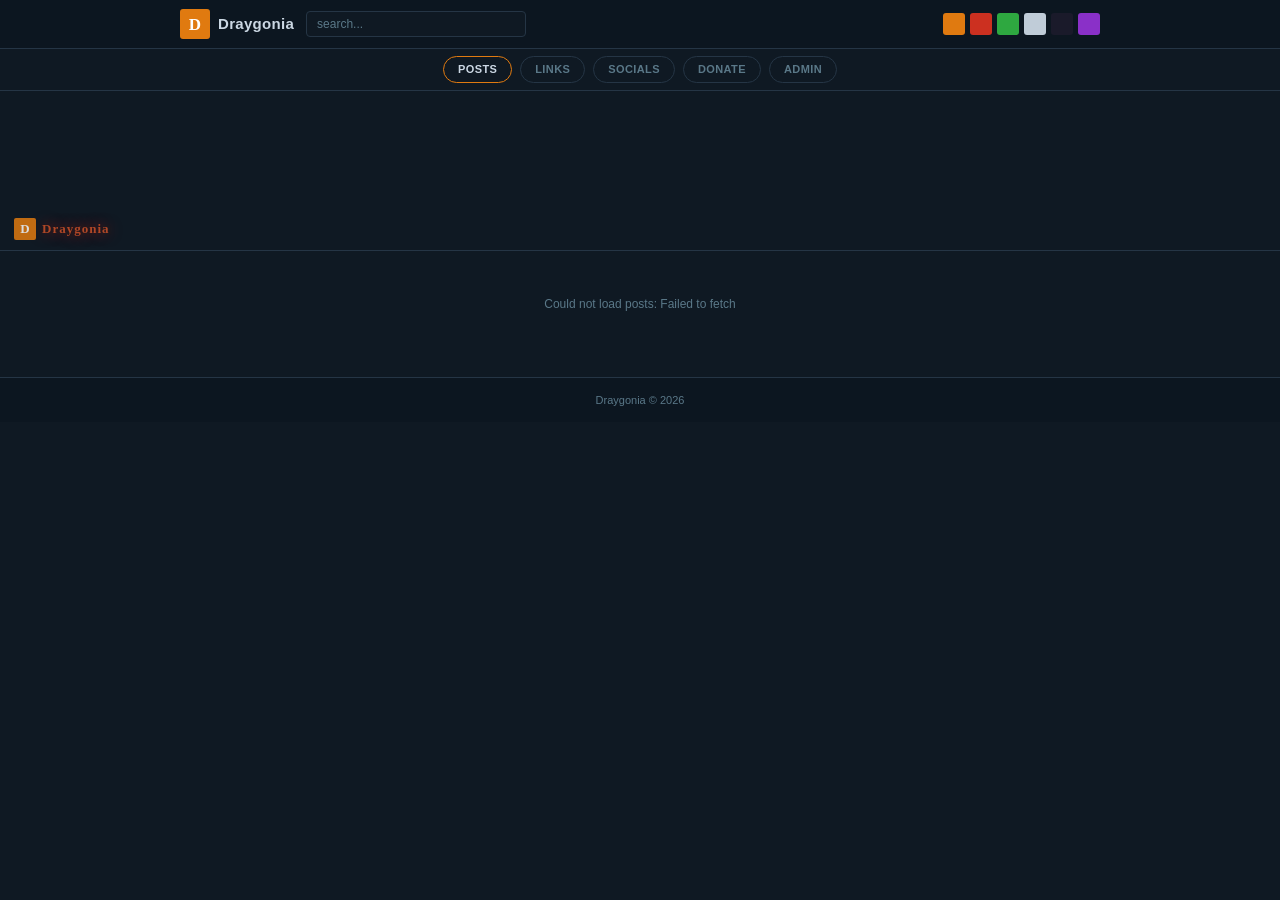
==== commit a2ef4c61: "Refactor banner layout, remove About/Navigate boxes, move theme to header - Per-banner settings: ban" ====
--- a/index.html
+++ b/index.html
@@ -41,49 +41,6 @@
       </div>
     </div>
 
-    <div id="sidebar">
-
-      <div class="panel">
-        <div class="panel-header">
-          <div class="panel-accent"></div>
-          <span class="panel-title">About</span>
-          <div class="panel-actions">
-            <span class="panel-action" title="Copy link">&#128279;</span>
-            <span class="panel-action" title="Collapse">&#9660;</span>
-          </div>
-        </div>
-        <div class="panel-body">
-          <div class="avatar-wrapper" onclick="changeAvatar()" title="Click to change avatar">
-            <img src="https://github.com/draygonia.png" alt="Draygonia" class="user-avatar" id="user-avatar">
-            <div class="avatar-edit-overlay">&#9998;</div>
-          </div>
-          <div class="user-name">Draygonia</div>
-          <div class="user-meta">site admin &middot; est. 2002</div>
-          <div class="user-status"><span class="status-dot"></span> online now</div>
-        </div>
-      </div>
-
-      <div class="panel">
-        <div class="panel-header">
-          <div class="panel-accent"></div>
-          <span class="panel-title">Theme</span>
-          <div class="panel-actions">
-            <span class="panel-action" title="Collapse">&#9660;</span>
-          </div>
-        </div>
-        <div class="panel-body">
-          <div class="theme-swatches">
-            <div class="swatch active" style="background:#e07a10" data-theme="orange" onclick="applyTheme('orange')" title="Orange"></div>
-            <div class="swatch" style="background:#cc3020" data-theme="red" onclick="applyTheme('red')" title="Red"></div>
-            <div class="swatch" style="background:#2ea840" data-theme="green" onclick="applyTheme('green')" title="Green"></div>
-            <div class="swatch" style="background:#c0ccd8" data-theme="silver" onclick="applyTheme('silver')" title="Silver"></div>
-            <div class="swatch" style="background:#1a1a2a" data-theme="dark" onclick="applyTheme('dark')" title="Dark"></div>
-            <div class="swatch" style="background:#8a30c8" data-theme="purple" onclick="applyTheme('purple')" title="Purple"></div>
-          </div>
-        </div>
-      </div>
-
-    </div>
   </div>
 
   <footer>
@@ -93,6 +50,7 @@
   <script src="js/config.js"></script>
   <script src="js/github.js"></script>
   <script src="js/app.js"></script>
+  <script src="js/search.js"></script>
   <script src="js/banner.js"></script>
   <script src="js/theme.js"></script>
   <script>
--- a/css/style.css
+++ b/css/style.css
@@ -92,6 +92,18 @@
 }
 #site-search::placeholder { color: var(--text-muted); }
 #site-search:focus { border-color: var(--accent); }
+#header-theme {
+  display: flex;
+  align-items: center;
+  gap: 5px;
+  margin-left: auto;
+  flex-shrink: 0;
+}
+#header-theme .swatch {
+  width: 22px;
+  height: 22px;
+  margin-bottom: 0;
+}
 
 /* ===== ADMIN BAR ===== */
 #admin-bar {
@@ -423,6 +435,20 @@
 .link-card--featured .link-card-title { color: #c9a227; }
 .link-card--featured:hover { border-color: #e0b830; box-shadow: 0 0 0 1px rgba(224,184,48,0.35), 0 0 14px rgba(224,184,48,0.15); }
 .link-card--featured:hover .link-card-title { color: #e0b830; }
+
+.link-card--has-bg {
+  background-image:
+    linear-gradient(135deg, rgba(15,25,35,0.91) 0%, rgba(24,35,50,0.83) 100%),
+    var(--link-bg-img);
+  background-size: cover;
+  background-position: center;
+  background-color: var(--surface);
+}
+.link-card--has-bg:hover {
+  background-image:
+    linear-gradient(135deg, rgba(18,30,45,0.84) 0%, rgba(24,35,50,0.75) 100%),
+    var(--link-bg-img);
+}
 
 /* ===== WALLET CARDS ===== */
 .wallet-card {
@@ -813,6 +839,384 @@
   min-height: 120px;
 }
 
+/* ===== D2R CHARACTER DISPLAY ===== */
+.d2r-empty { padding: 24px; text-align: center; color: var(--text-muted); font-size: 12px; }
+
+/* Roster */
+.d2r-roster {
+  display: grid;
+  grid-template-columns: repeat(auto-fill, minmax(180px, 1fr));
+  gap: 12px;
+  padding: 18px;
+}
+.d2r-char-card {
+  background: #12100a;
+  border: 1px solid #5a4a28;
+  border-radius: 4px;
+  padding: 16px 14px 14px;
+  display: flex;
+  flex-direction: column;
+  align-items: center;
+  text-align: center;
+  gap: 4px;
+  transition: border-color 0.15s, background 0.15s;
+}
+.d2r-char-card:hover { border-color: #c7a227; background: #1a160e; }
+.d2r-char-class {
+  font-family: 'Cinzel', Georgia, serif;
+  font-size: 10px;
+  font-weight: 700;
+  letter-spacing: 1.5px;
+  text-transform: uppercase;
+  color: #8a7040;
+  margin-bottom: 2px;
+}
+.d2r-char-name {
+  font-family: 'Cinzel', Georgia, serif;
+  font-size: 15px;
+  font-weight: 700;
+  color: #c7a227;
+  display: flex;
+  align-items: center;
+  gap: 6px;
+}
+.d2r-char-level { font-size: 11px; color: #7a6848; margin-bottom: 10px; }
+.d2r-hc-badge {
+  font-size: 9px;
+  font-weight: 700;
+  font-family: var(--font);
+  background: #8b0000;
+  color: #ffaaaa;
+  border-radius: 3px;
+  padding: 1px 5px;
+  letter-spacing: 0.5px;
+}
+.d2r-view-btn {
+  background: transparent;
+  border: 1px solid #5a4a28;
+  border-radius: 3px;
+  color: #c7a227;
+  font-size: 11px;
+  font-family: var(--font);
+  padding: 4px 12px;
+  cursor: pointer;
+  transition: border-color 0.15s, background 0.15s, color 0.15s;
+}
+.d2r-view-btn:hover { border-color: #c7a227; background: rgba(199,162,39,0.1); color: #e8c040; }
+
+/* Detail view */
+.d2r-detail { padding: 0; }
+.d2r-detail-header {
+  display: flex;
+  align-items: center;
+  gap: 14px;
+  padding: 12px 18px;
+  border-bottom: 1px solid #3a2e18;
+  background: #0e0c07;
+}
+.d2r-back-btn {
+  background: transparent;
+  border: 1px solid #5a4a28;
+  border-radius: 3px;
+  color: #8a7040;
+  font-size: 11px;
+  font-family: var(--font);
+  padding: 3px 10px;
+  cursor: pointer;
+  flex-shrink: 0;
+  transition: border-color 0.15s, color 0.15s;
+}
+.d2r-back-btn:hover { border-color: #c7a227; color: #c7a227; }
+.d2r-detail-title { display: flex; flex-direction: column; gap: 2px; }
+.d2r-detail-name {
+  font-family: 'Cinzel', Georgia, serif;
+  font-size: 18px;
+  font-weight: 700;
+  color: #c7a227;
+  display: flex;
+  align-items: center;
+  gap: 8px;
+}
+.d2r-detail-meta { font-size: 11px; color: #7a6848; }
+
+/* Equipment grid */
+.d2r-equip-grid {
+  display: grid;
+  padding: 18px;
+  gap: 8px;
+  grid-template-columns: 1fr 1fr 1fr;
+  grid-template-areas:
+    ".      head   amulet"
+    "weapon chest  shield"
+    "gloves belt   boots "
+    "ring1  .      ring2 ";
+  background: #0e0c07;
+}
+.d2r-slot-head   { grid-area: head; }
+.d2r-slot-amulet { grid-area: amulet; }
+.d2r-slot-chest  { grid-area: chest; }
+.d2r-slot-weapon { grid-area: weapon; }
+.d2r-slot-shield { grid-area: shield; }
+.d2r-slot-gloves { grid-area: gloves; }
+.d2r-slot-belt   { grid-area: belt; }
+.d2r-slot-boots  { grid-area: boots; }
+.d2r-slot-ring1  { grid-area: ring1; }
+.d2r-slot-ring2  { grid-area: ring2; }
+
+.d2r-slot {
+  background: #12100a;
+  border: 1px solid #3a2e18;
+  border-radius: 4px;
+  padding: 10px 10px 8px;
+  min-height: 70px;
+}
+.d2r-slot--empty { opacity: 0.4; }
+.d2r-slot-label {
+  font-size: 9px;
+  font-weight: 700;
+  letter-spacing: 1px;
+  text-transform: uppercase;
+  color: #5a4a28;
+  margin-bottom: 5px;
+}
+.d2r-slot-empty-text { font-size: 12px; color: #3a2e18; }
+.d2r-item-name {
+  font-size: 12px;
+  font-weight: 700;
+  line-height: 1.3;
+  margin-bottom: 5px;
+}
+.d2r-affixes { display: flex; flex-direction: column; gap: 2px; }
+.d2r-affix { font-size: 10px; color: #8ab0c8; line-height: 1.4; }
+
+/* Item quality colors */
+.q-normal   { color: #d0cfc8; }
+.q-magic    { color: #6464ff; }
+.q-rare     { color: #e8e840; }
+.q-set      { color: #00c800; }
+.q-unique   { color: #c7a227; }
+.q-runeword { color: #c4a35a; }
+.q-crafted  { color: #c86400; }
+
+@media (max-width: 700px) {
+  .d2r-equip-grid {
+    grid-template-columns: 1fr 1fr;
+    grid-template-areas:
+      "head   amulet"
+      "chest  shield"
+      "weapon gloves"
+      "belt   boots "
+      "ring1  ring2 ";
+  }
+}
+
+/* ===== GW2 CHARACTER DISPLAY ===== */
+.gw2-loading { padding: 24px; text-align: center; color: #3daec9; font-size: 12px; display: flex; align-items: center; justify-content: center; gap: 10px; }
+.gw2-empty { padding: 32px 24px; text-align: center; background: #0a1628; border: 1px solid #1e3a5f; border-radius: 6px; margin: 18px; }
+.gw2-empty-title { font-family: 'Cinzel', Georgia, serif; font-size: 15px; color: #c9a227; margin-bottom: 10px; }
+.gw2-empty-text { font-size: 12px; color: #5a7888; line-height: 1.7; }
+.gw2-empty-text code { background: #0f1f35; border: 1px solid #1e3a5f; border-radius: 3px; padding: 1px 5px; font-size: 11px; color: #3daec9; }
+.gw2-error { padding: 18px; color: #e07a7a; font-size: 12px; }
+
+/* Roster */
+.gw2-roster {
+  display: grid;
+  grid-template-columns: repeat(auto-fill, minmax(190px, 1fr));
+  gap: 12px;
+  padding: 18px;
+}
+.gw2-char-card {
+  background: #0a1628;
+  border: 1px solid #1e3a5f;
+  border-radius: 5px;
+  padding: 16px 14px 14px;
+  display: flex;
+  flex-direction: column;
+  align-items: center;
+  text-align: center;
+  gap: 6px;
+  transition: border-color 0.15s, background 0.15s;
+}
+.gw2-char-card:hover { border-color: #3daec9; background: #0f2040; }
+.gw2-char-name {
+  font-family: 'Cinzel', Georgia, serif;
+  font-size: 15px;
+  font-weight: 700;
+  color: #c9a227;
+  line-height: 1.3;
+}
+.gw2-char-meta { display: flex; align-items: center; gap: 7px; flex-wrap: wrap; justify-content: center; }
+.gw2-prof-badge {
+  font-size: 9px;
+  font-weight: 700;
+  letter-spacing: 0.6px;
+  text-transform: uppercase;
+  background: color-mix(in srgb, var(--prof-color) 15%, transparent);
+  color: var(--prof-color);
+  border: 1px solid color-mix(in srgb, var(--prof-color) 40%, transparent);
+  border-radius: 3px;
+  padding: 2px 6px;
+}
+.gw2-char-race { font-size: 10px; color: #4a7088; }
+.gw2-char-level { font-size: 11px; color: #3daec9; margin-bottom: 6px; }
+.gw2-view-btn {
+  background: transparent;
+  border: 1px solid #1e3a5f;
+  border-radius: 3px;
+  color: #3daec9;
+  font-size: 11px;
+  font-family: var(--font);
+  padding: 4px 12px;
+  cursor: pointer;
+  transition: border-color 0.15s, background 0.15s, color 0.15s;
+}
+.gw2-view-btn:hover { border-color: #3daec9; background: rgba(61,174,201,0.1); color: #5acce0; }
+
+/* Detail view */
+.gw2-detail { padding: 0; }
+.gw2-detail-header {
+  display: flex;
+  align-items: center;
+  gap: 14px;
+  padding: 12px 18px;
+  border-bottom: 1px solid #1e3a5f;
+  background: #071020;
+}
+.gw2-back-btn {
+  background: transparent;
+  border: 1px solid #1e3a5f;
+  border-radius: 3px;
+  color: #4a7088;
+  font-size: 11px;
+  font-family: var(--font);
+  padding: 3px 10px;
+  cursor: pointer;
+  flex-shrink: 0;
+  transition: border-color 0.15s, color 0.15s;
+}
+.gw2-back-btn:hover { border-color: #3daec9; color: #3daec9; }
+.gw2-detail-title { display: flex; flex-direction: column; gap: 4px; }
+.gw2-detail-name {
+  font-family: 'Cinzel', Georgia, serif;
+  font-size: 18px;
+  font-weight: 700;
+  color: #c9a227;
+}
+.gw2-detail-meta { font-size: 11px; color: #4a7088; display: flex; align-items: center; gap: 7px; flex-wrap: wrap; }
+
+/* Equipment grid */
+.gw2-equip-grid {
+  display: grid;
+  padding: 18px;
+  gap: 8px;
+  grid-template-columns: 1fr 1fr 1fr;
+  grid-template-areas:
+    "helm       shoulders  coat     "
+    "gloves     leggings   boots    "
+    "backpack   amulet     .        "
+    "accessory1 accessory2 .        "
+    "ring1      ring2      .        "
+    "weapona1   weapona2   .        ";
+  background: #071020;
+}
+.gw2-slot-helm        { grid-area: helm; }
+.gw2-slot-shoulders   { grid-area: shoulders; }
+.gw2-slot-coat        { grid-area: coat; }
+.gw2-slot-gloves      { grid-area: gloves; }
+.gw2-slot-leggings    { grid-area: leggings; }
+.gw2-slot-boots       { grid-area: boots; }
+.gw2-slot-backpack    { grid-area: backpack; }
+.gw2-slot-amulet      { grid-area: amulet; }
+.gw2-slot-accessory1  { grid-area: accessory1; }
+.gw2-slot-accessory2  { grid-area: accessory2; }
+.gw2-slot-ring1       { grid-area: ring1; }
+.gw2-slot-ring2       { grid-area: ring2; }
+.gw2-slot-weapona1    { grid-area: weapona1; }
+.gw2-slot-weapona2    { grid-area: weapona2; }
+
+.gw2-slot {
+  background: #0a1628;
+  border: 1px solid #1a3050;
+  border-radius: 4px;
+  padding: 10px 10px 8px;
+  min-height: 60px;
+}
+.gw2-slot--empty { opacity: 0.35; }
+.gw2-slot-label {
+  font-size: 9px;
+  font-weight: 700;
+  letter-spacing: 1px;
+  text-transform: uppercase;
+  color: #2a5070;
+  margin-bottom: 5px;
+}
+.gw2-slot-empty-text { font-size: 12px; color: #1e3a5f; }
+.gw2-item-name { font-size: 12px; font-weight: 700; line-height: 1.3; margin-bottom: 3px; }
+.gw2-item-rarity { font-size: 9px; text-transform: uppercase; letter-spacing: 0.5px; opacity: 0.7; }
+
+/* Item rarity colors */
+.gw2-r-junk       { color: #9d9d9d; }
+.gw2-r-basic      { color: #d0cfc8; }
+.gw2-r-fine       { color: #4E9CD6; }
+.gw2-r-masterwork { color: #67A846; }
+.gw2-r-rare       { color: #EBC135; }
+.gw2-r-exotic     { color: #C07A28; }
+.gw2-r-ascended   { color: #FB3E8D; }
+.gw2-r-legendary  { color: #864ECC; }
+
+@media (max-width: 700px) {
+  .gw2-equip-grid {
+    grid-template-columns: 1fr 1fr;
+    grid-template-areas:
+      "helm       shoulders "
+      "coat       gloves    "
+      "leggings   boots     "
+      "backpack   amulet    "
+      "accessory1 accessory2"
+      "ring1      ring2     "
+      "weapona1   weapona2  ";
+  }
+}
+
+/* ===== SEARCH DROPDOWN ===== */
+.search-dropdown {
+  position: absolute;
+  z-index: 999;
+  background: var(--surface);
+  border: 1px solid var(--border);
+  border-radius: var(--radius);
+  box-shadow: 0 8px 24px rgba(0,0,0,0.4);
+  max-height: 480px;
+  overflow-y: auto;
+  display: none;
+}
+.search-group-header {
+  font-size: 9px;
+  font-weight: 700;
+  letter-spacing: 1px;
+  text-transform: uppercase;
+  color: var(--text-muted);
+  padding: 10px 14px 4px;
+  border-top: 1px solid var(--border);
+}
+.search-group-header:first-child { border-top: none; }
+.search-result {
+  display: block;
+  padding: 8px 14px;
+  text-decoration: none;
+  color: var(--text);
+  transition: background 0.1s;
+  cursor: pointer;
+}
+.search-result:hover { background: var(--surface-hover); color: var(--text); text-decoration: none; }
+.search-result-title { font-size: 13px; font-weight: 600; line-height: 1.3; }
+.search-result:hover .search-result-title { color: var(--accent); }
+.search-result-sub { font-size: 11px; color: var(--text-muted); margin-top: 1px; white-space: nowrap; overflow: hidden; text-overflow: ellipsis; }
+.search-more { font-size: 10px; color: var(--text-dim); padding: 4px 14px 6px; }
+.search-no-results { font-size: 12px; color: var(--text-muted); padding: 14px; text-align: center; }
+.search-no-results strong { color: var(--text); }
+.search-loading { font-size: 12px; color: var(--text-muted); padding: 14px; display: flex; align-items: center; gap: 8px; }
+
 /* ===== FOOTER ===== */
 footer { background: var(--footer-bg); border-top: 1px solid var(--border); color: var(--text-muted); font-size: 11px; text-align: center; padding: 14px; margin-top: 10px; transition: background 0.2s; }
 footer a { color: var(--text-muted); }
@@ -825,3 +1229,82 @@
   #site-search { max-width: 140px; }
   #site-banner { max-height: 40vw; }
 }
+
+/* ===== QUILL RICH TEXT EDITOR ===== */
+.ql-toolbar.ql-snow {
+  background: var(--surface);
+  border: 1px solid var(--border) !important;
+  border-bottom: none !important;
+  border-radius: var(--radius) var(--radius) 0 0;
+  padding: 6px 8px;
+}
+.ql-container.ql-snow {
+  background: var(--bg);
+  border: 1px solid var(--border) !important;
+  border-radius: 0 0 var(--radius) var(--radius);
+  font-family: var(--font);
+  font-size: 13px;
+  min-height: 260px;
+}
+.ql-editor {
+  color: var(--text);
+  min-height: 260px;
+  line-height: 1.6;
+}
+.ql-editor.ql-blank::before {
+  color: var(--text-muted);
+  font-style: normal;
+}
+.ql-snow .ql-stroke {
+  stroke: var(--text-muted) !important;
+}
+.ql-snow .ql-fill,
+.ql-snow .ql-stroke.ql-fill {
+  fill: var(--text-muted) !important;
+}
+.ql-snow .ql-picker {
+  color: var(--text-muted);
+}
+.ql-snow .ql-picker-options {
+  background: var(--surface);
+  border: 1px solid var(--border) !important;
+  border-radius: var(--radius);
+}
+.ql-snow .ql-picker-item {
+  color: var(--text);
+}
+.ql-snow .ql-picker-item:hover,
+.ql-snow .ql-picker-label:hover {
+  color: var(--accent) !important;
+}
+.ql-toolbar.ql-snow button:hover .ql-stroke,
+.ql-toolbar.ql-snow button.ql-active .ql-stroke {
+  stroke: var(--accent) !important;
+}
+.ql-toolbar.ql-snow button:hover .ql-fill,
+.ql-toolbar.ql-snow button.ql-active .ql-fill {
+  fill: var(--accent) !important;
+}
+.ql-toolbar.ql-snow .ql-picker-label:hover,
+.ql-toolbar.ql-snow .ql-picker-label.ql-active {
+  color: var(--accent) !important;
+}
+.ql-toolbar.ql-snow .ql-picker-label:hover .ql-stroke,
+.ql-toolbar.ql-snow .ql-picker-label.ql-active .ql-stroke {
+  stroke: var(--accent) !important;
+}
+.ql-snow.ql-toolbar button:focus { outline: none; }
+.ql-editor h1, .ql-editor h2, .ql-editor h3,
+.ql-editor h4, .ql-editor h5, .ql-editor h6 { color: var(--text); }
+.ql-editor a { color: var(--link); }
+.ql-editor blockquote {
+  border-left: 3px solid var(--accent);
+  color: var(--text-muted);
+  padding-left: 12px;
+  margin: 8px 0;
+}
+.ql-editor code, .ql-editor pre {
+  background: var(--surface);
+  color: var(--text);
+  border-radius: var(--radius);
+}
